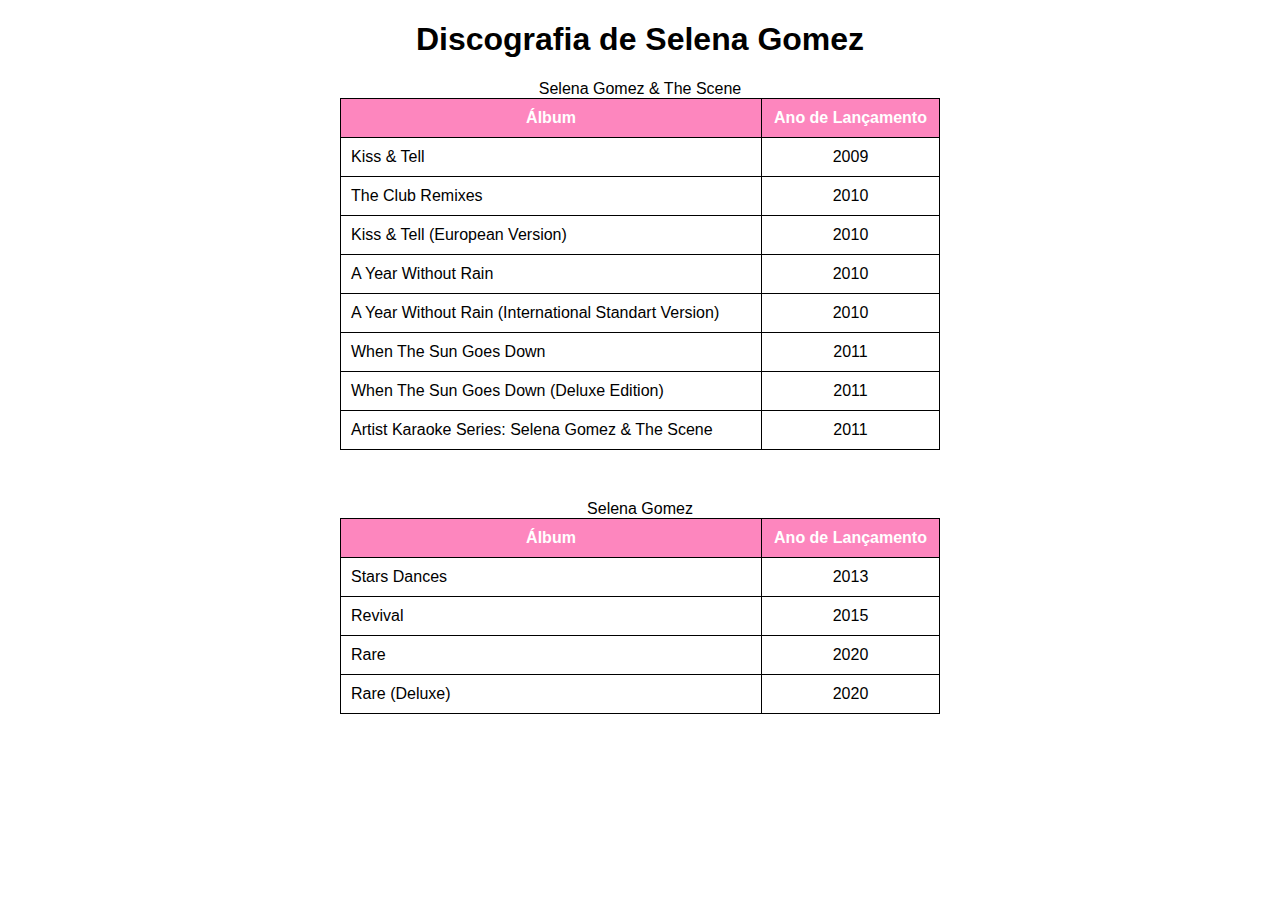
==== album.html @ d68d3aa2 "projeto-selena" ====
<!DOCTYPE html>
<html lang="pt-br">
<head>
    <meta charset="UTF-8">
    <meta http-equiv="X-UA-Compatible" content="IE=edge">
    <meta name="viewport" content="width=device-width, initial-scale=1.0">
    <title>Álbuns</title>
    <style>
        body {
            font-family: Arial, Helvetica, sans-serif;
        }

        h1 {
            text-align: center;
        }

        table {
            width: 450px;
            border-collapse: collapse;
            margin: auto;
            margin-bottom: 50px;
        }

        th {
            background-color: rgb(253, 134, 190);
            color: white;
            border: 1px solid black;
            padding: 10px;
            text-align: center;
        }

        th.album {
            width: 400px;
        }

        td {
            border: 1px solid black;
            padding: 10px;
            text-align: left;
        }

        td.ano {
            text-align: center;
        }

        @media screen and (min-width: 768px) {
            table {
                width: 600px;
            }
        }
    </style>
</head>
<body>
    <h1>Discografia de Selena Gomez</h1>
    <table>
        <caption>Selena Gomez & The Scene</caption>
        <thead>
            <tr>
                <th class="album">Álbum</th>
                <th>Ano de Lançamento</th>
            </tr>
        </thead>

        <tbody>
            <tr>
                <td>Kiss & Tell</td>
                <td class="ano">2009</td>
            </tr>

            <tr>
                <td>The Club Remixes</td>
                <td class="ano">2010</td>
            </tr>

            <tr>
                <td>Kiss & Tell (European Version)</td>
                <td class="ano">2010</td>
            </tr>

            <tr>
                <td>A Year Without Rain</td>
                <td class="ano">2010</td>
            </tr>

            <tr>
                <td>A Year Without Rain (International Standart Version)</td>
                <td class="ano">2010</td>
            </tr>

            <tr>
                <td>When The Sun Goes Down</td>
                <td class="ano">2011</td>
            </tr>

            <tr>
                <td>When The Sun Goes Down (Deluxe Edition)</td>
                <td class="ano">2011</td>
            </tr>

            <tr>
                <td>Artist Karaoke Series: Selena Gomez & The Scene</td>
                <td class="ano">2011</td>
            </tr>
        </tbody>
    </table>

    <table>
        <caption>Selena Gomez</caption>
        <thead>
            <tr>
                <th class="album">Álbum</th>
                <th>Ano de Lançamento</th>
            </tr>
        </thead>

        <tbody>
            <tr>
                <td>Stars Dances</td>
                <td class="ano">2013</td>
            </tr>

            <tr>
                <td>Revival</td>
                <td class="ano">2015</td>
            </tr>

            <tr>
                <td>Rare</td>
                <td class="ano">2020</td>
            </tr>

            <tr>
                <td>Rare (Deluxe)</td>
                <td class="ano">2020</td>
            </tr>
        </tbody>
    </table>
</body>
</html>
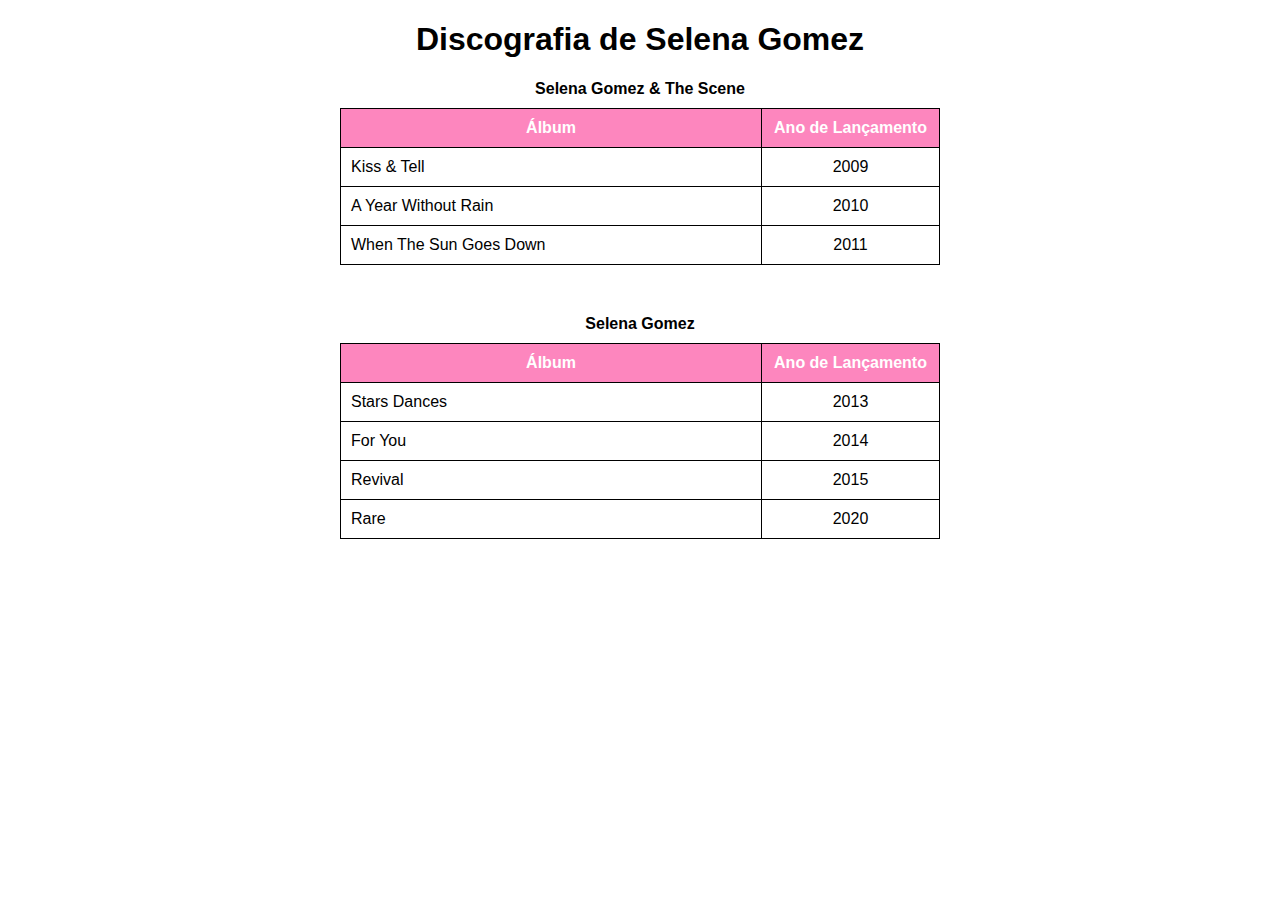
==== commit fdc4331c: "pag-albuns" ====
--- a/album.html
+++ b/album.html
@@ -19,6 +19,20 @@
             border-collapse: collapse;
             margin: auto;
             margin-bottom: 50px;
+        }
+
+        caption {
+            padding-bottom: 10px;
+            font-weight:bold ;
+        }
+
+        a {
+            text-decoration: none;
+            color: black;
+        }
+
+        a:hover {
+            text-decoration: underline;
         }
 
         th {
@@ -63,44 +77,20 @@
 
         <tbody>
             <tr>
-                <td>Kiss & Tell</td>
+                <td><a href="https://pt.wikipedia.org/wiki/Kiss_%26_Tell" target="_blank" rel=nofollow>Kiss & Tell</a></td>
                 <td class="ano">2009</td>
             </tr>
 
             <tr>
-                <td>The Club Remixes</td>
+                <td><a href="https://pt.wikipedia.org/wiki/A_Year_Without_Rain" target="_blank" rel="nofollow">A Year Without Rain</a></td>
                 <td class="ano">2010</td>
             </tr>
 
             <tr>
-                <td>Kiss & Tell (European Version)</td>
-                <td class="ano">2010</td>
-            </tr>
-
-            <tr>
-                <td>A Year Without Rain</td>
-                <td class="ano">2010</td>
-            </tr>
-
-            <tr>
-                <td>A Year Without Rain (International Standart Version)</td>
-                <td class="ano">2010</td>
-            </tr>
-
-            <tr>
-                <td>When The Sun Goes Down</td>
+                <td><a href="https://pt.wikipedia.org/wiki/When_the_Sun_Goes_Down_(%C3%A1lbum_de_Selena_Gomez_%26_the_Scene)" target="_blank" rel="nofollow">When The Sun Goes Down</a></td>
                 <td class="ano">2011</td>
             </tr>
 
-            <tr>
-                <td>When The Sun Goes Down (Deluxe Edition)</td>
-                <td class="ano">2011</td>
-            </tr>
-
-            <tr>
-                <td>Artist Karaoke Series: Selena Gomez & The Scene</td>
-                <td class="ano">2011</td>
-            </tr>
         </tbody>
     </table>
 
@@ -115,22 +105,22 @@
 
         <tbody>
             <tr>
-                <td>Stars Dances</td>
+                <td><a href="https://pt.wikipedia.org/wiki/Stars_Dance" target="_blank" rel="nofollow">Stars Dances</a></td>
                 <td class="ano">2013</td>
             </tr>
 
             <tr>
-                <td>Revival</td>
+                <td><a href="https://pt.wikipedia.org/wiki/For_You_(%C3%A1lbum_de_Selena_Gomez)" target="_blank" rel="nofollow">For You</a></td>
+                <td class="ano">2014</td>
+            </tr>
+
+            <tr>
+                <td><a href="https://pt.wikipedia.org/wiki/Revival_(%C3%A1lbum_de_Selena_Gomez)" target="_blank" rel="nofollow">Revival</a></td>
                 <td class="ano">2015</td>
             </tr>
 
             <tr>
-                <td>Rare</td>
-                <td class="ano">2020</td>
-            </tr>
-
-            <tr>
-                <td>Rare (Deluxe)</td>
+                <td><a href="https://pt.wikipedia.org/wiki/Rare_(%C3%A1lbum_de_Selena_Gomez)" target="_blank" rel="nofollow">Rare</a></td>
                 <td class="ano">2020</td>
             </tr>
         </tbody>
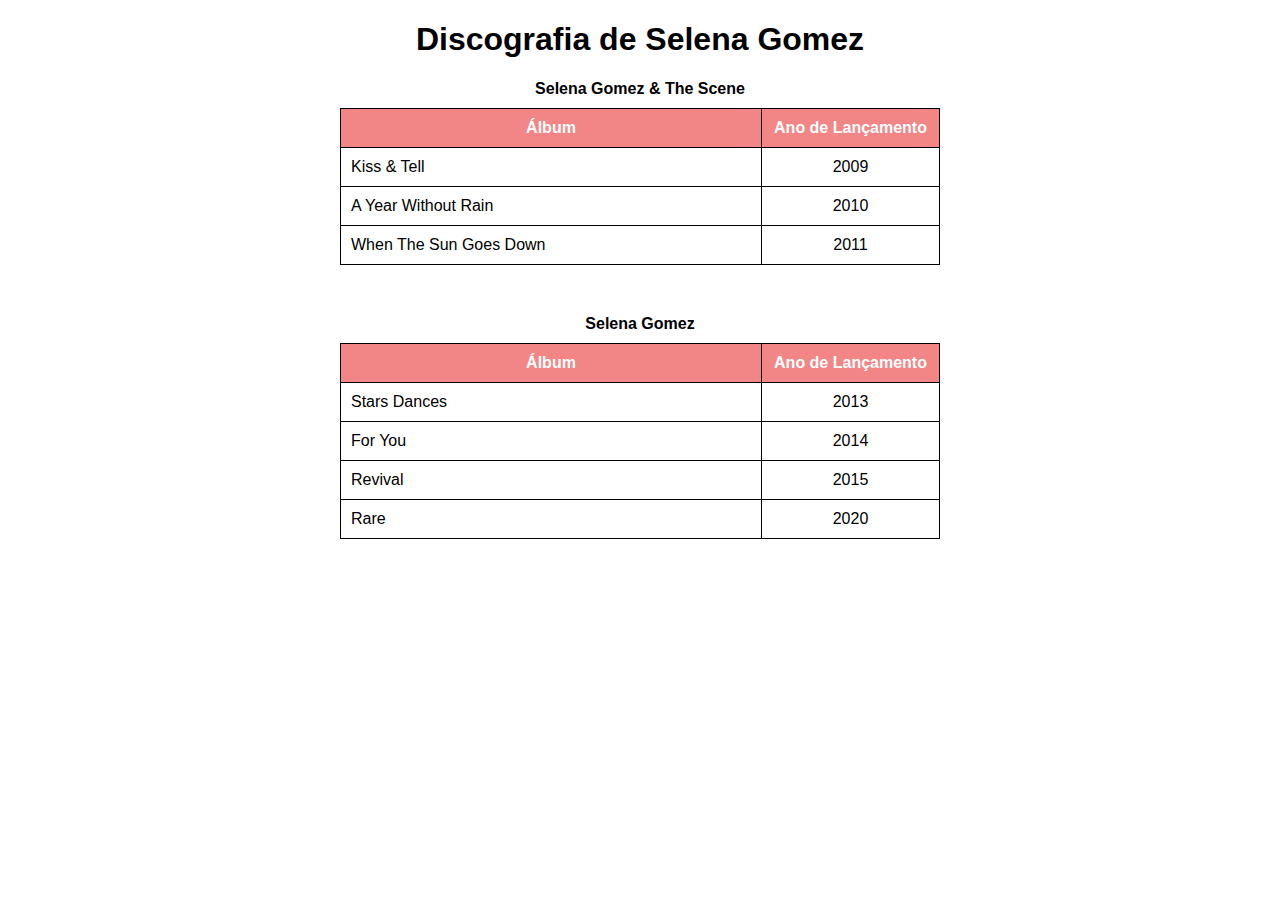
==== commit 03f24cd4: "atualizacoes-projeto-selena" ====
--- a/album.html
+++ b/album.html
@@ -33,10 +33,11 @@
 
         a:hover {
             text-decoration: underline;
+            color: #F2B263;
         }
 
         th {
-            background-color: rgb(253, 134, 190);
+            background-color: #F28585;
             color: white;
             border: 1px solid black;
             padding: 10px;
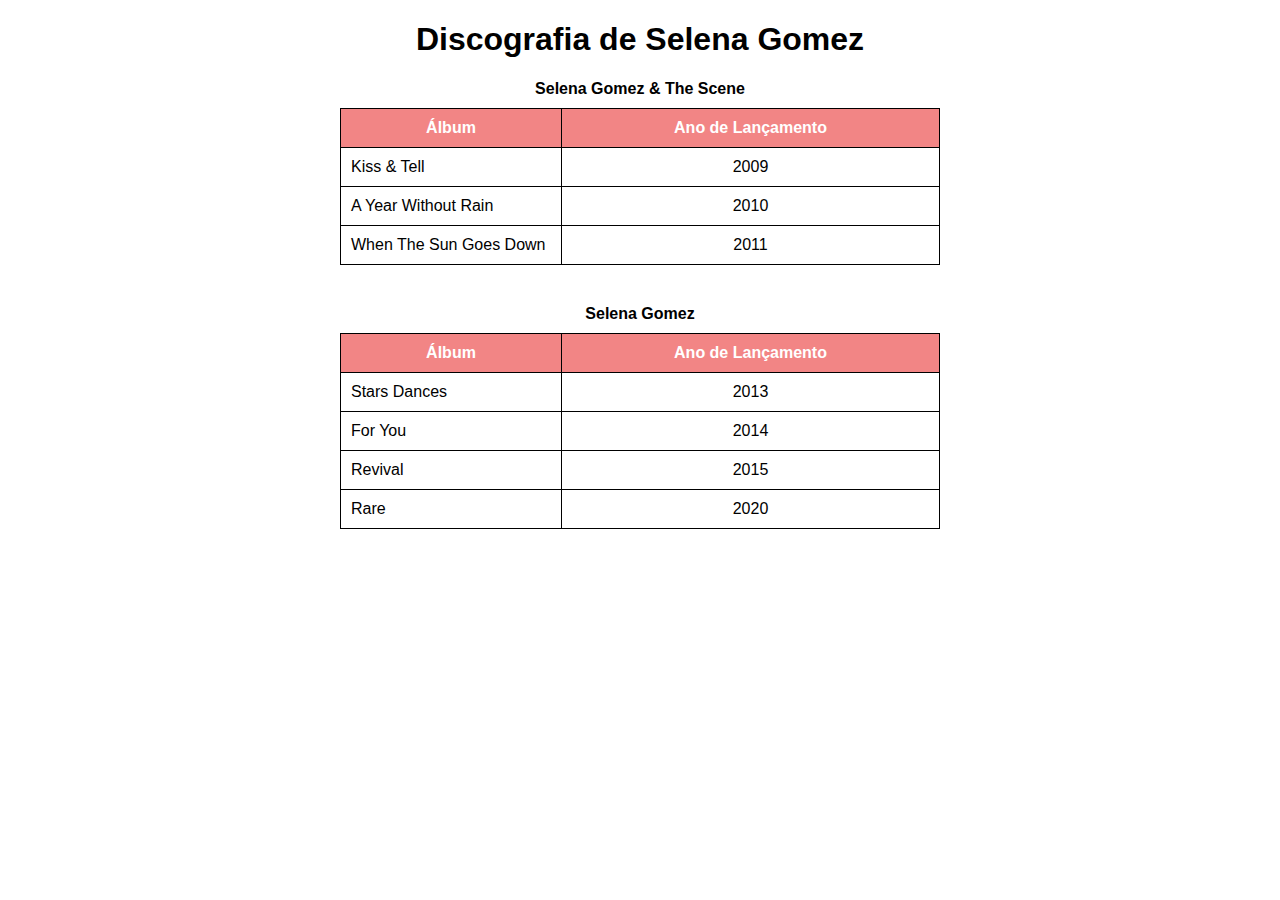
==== commit 0ead07c0: "Atualizações" ====
--- a/album.html
+++ b/album.html
@@ -5,6 +5,7 @@
     <meta http-equiv="X-UA-Compatible" content="IE=edge">
     <meta name="viewport" content="width=device-width, initial-scale=1.0">
     <title>Álbuns</title>
+    <link href="https://fonts.googleapis.com/icon?family=Material+Icons" rel="stylesheet">
     <style>
         body {
             font-family: Arial, Helvetica, sans-serif;
@@ -18,7 +19,7 @@
             width: 450px;
             border-collapse: collapse;
             margin: auto;
-            margin-bottom: 50px;
+            margin-bottom: 40px;
         }
 
         caption {
@@ -45,7 +46,7 @@
         }
 
         th.album {
-            width: 400px;
+            width: 200px;
         }
 
         td {
@@ -55,6 +56,10 @@
         }
 
         td.ano {
+            text-align: center;
+        }
+
+        footer {
             text-align: center;
         }
 
@@ -126,5 +131,9 @@
             </tr>
         </tbody>
     </table>
+
+    <footer>
+        
+    </footer>
 </body>
 </html>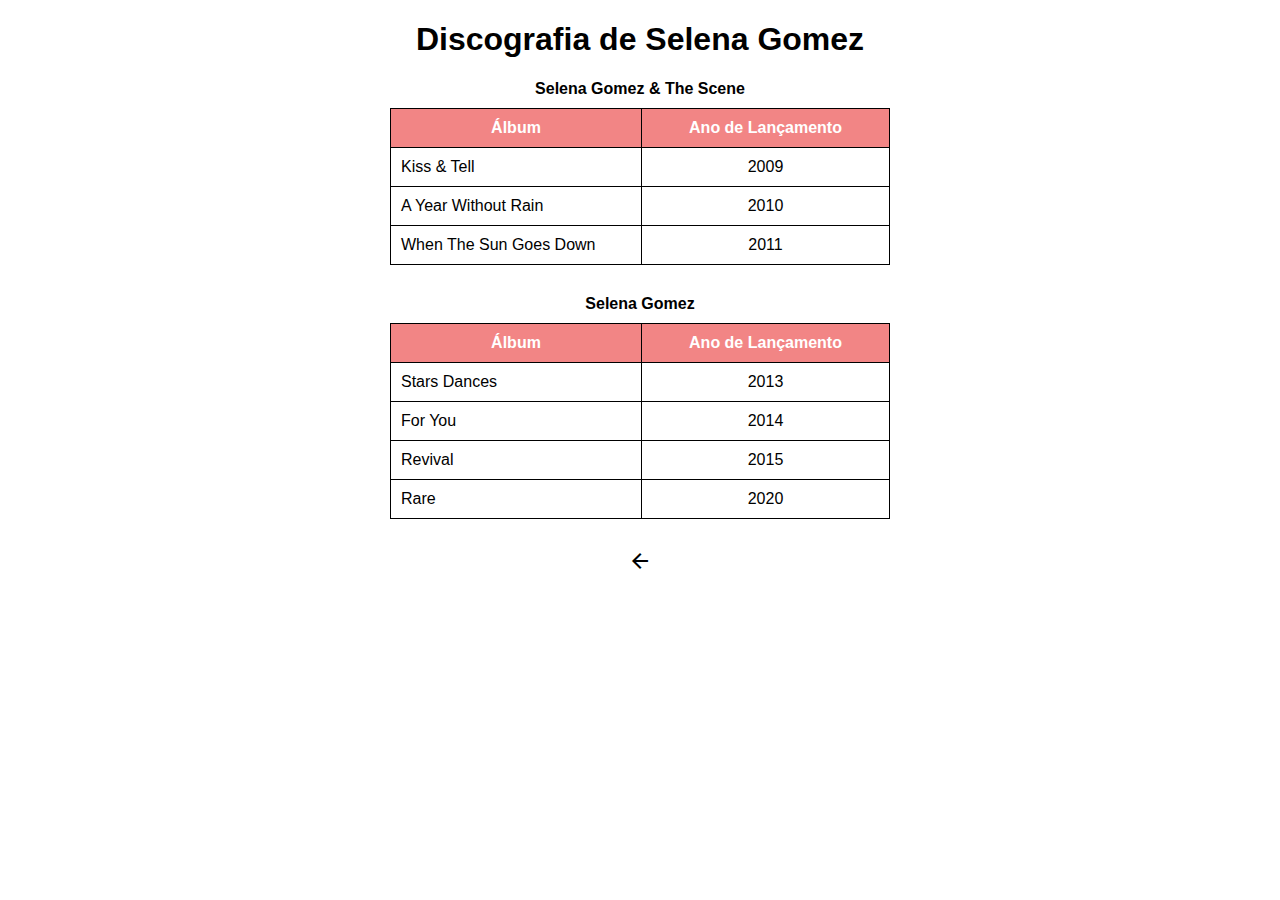
==== commit ab0c76e7: "Atualizações" ====
--- a/album.html
+++ b/album.html
@@ -19,11 +19,11 @@
             width: 450px;
             border-collapse: collapse;
             margin: auto;
-            margin-bottom: 40px;
+            margin-bottom: 30px;
         }
 
         caption {
-            padding-bottom: 10px;
+            margin-bottom: 10px;
             font-weight:bold ;
         }
 
@@ -65,8 +65,12 @@
 
         @media screen and (min-width: 768px) {
             table {
-                width: 600px;
+                width: 500px;
             }
+
+            th.album {
+            width: 230px;
+        }
         }
     </style>
 </head>
@@ -133,7 +137,7 @@
     </table>
 
     <footer>
-        
+        <a href="index.html"><span class="material-icons">arrow_back</span></a>
     </footer>
 </body>
 </html>